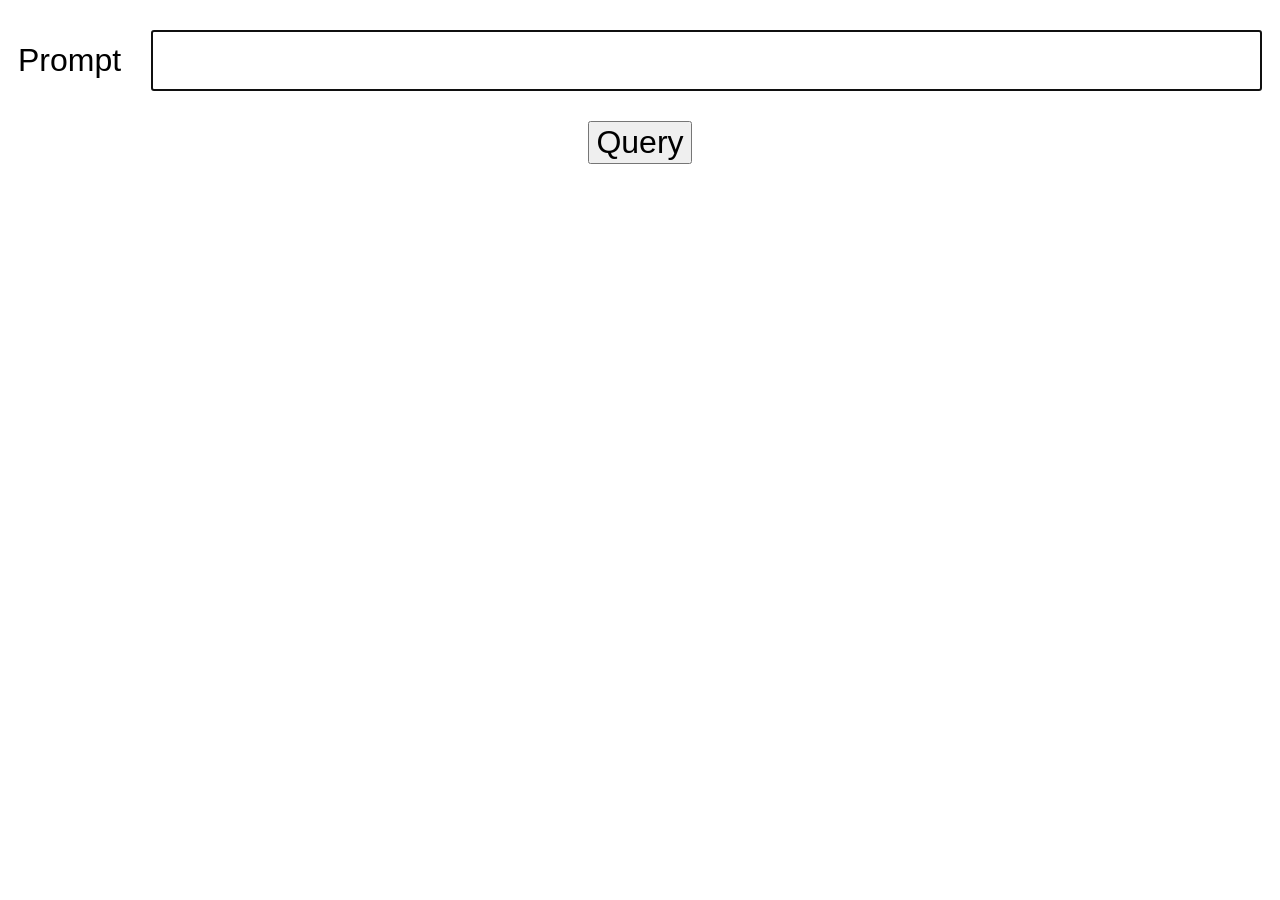
==== rag/frontend/app/static/query.html @ acb0eaf0 "RAG frontend" ====
<!doctype html>
<html>
<head>
  <title>RAG Demo - Query</title>
  <meta charset='utf-8'>
  <meta name="viewport" content="width=device-width, initial-scale=1.0">
  <link rel="stylesheet" href="styles.css" type="text/css" media="all">
  <script src="query.js">
  </script>
</head>
<body>

<div class="grid-columns">
  <div class="label grid-item">Prompt</div>
  <input class="grid-item" id="prompt" type="text" size="50" onkeydown="lookForEnter()"/>
</div>
<button id="query-button" onclick="query()">Query</button>
<div id="llm-response"></div>
<img src="ajax-loader.gif" id="spinner"/>

</body>
</html>
---- rag/frontend/app/static/styles.css ----
body {
    font-family: sans-serif;
}

#ingest-button, #query-button, #delete-button, #refresh-button {
    display: block;
    visibility: visible;
    margin-top: 20px;
    margin-bottom: 20px;
    font-size: 2em;
    margin-left: auto;
    margin-right: auto;
}

#server-output {
    display: block;
    width: 80vw;
    background-color: lightgray;
    margin-top: 10px;
    margin-bottom: 10px;
    margin-left: auto;
    margin-right: auto;
}

.server-output-line {
    font-family: monospace;
    padding: 10px;
}

#spinner {
    display: none;
    margin-top: 10px;
    margin-bottom: 10px;
    margin-left: auto;
    margin-right: auto;
}

.grid-columns {
    display: grid;
    grid-gap: 10px;
    grid-template-columns: fit-content(30vw) auto;
    margin-top: 20px;
}

.grid-item {
    display: flex;
    align-items: center;
    margin: 10px;
}

.label {
    font-family: sans-serif;
    font-size: 2em;
}

#prompt {
    font-size: 2em;
    padding: 10px;
}

#llm-response {
    display: none;
    width: 80vw;
    background-color: lightgray;
    margin-top: 10px;
    margin-bottom: 10px;
    margin-left: auto;
    margin-right: auto;
    padding: 10px;
    font-family: sans-serif;
    font-size: 1.5em;
    line-height: 1.5;
    word-wrap: break-word;
}
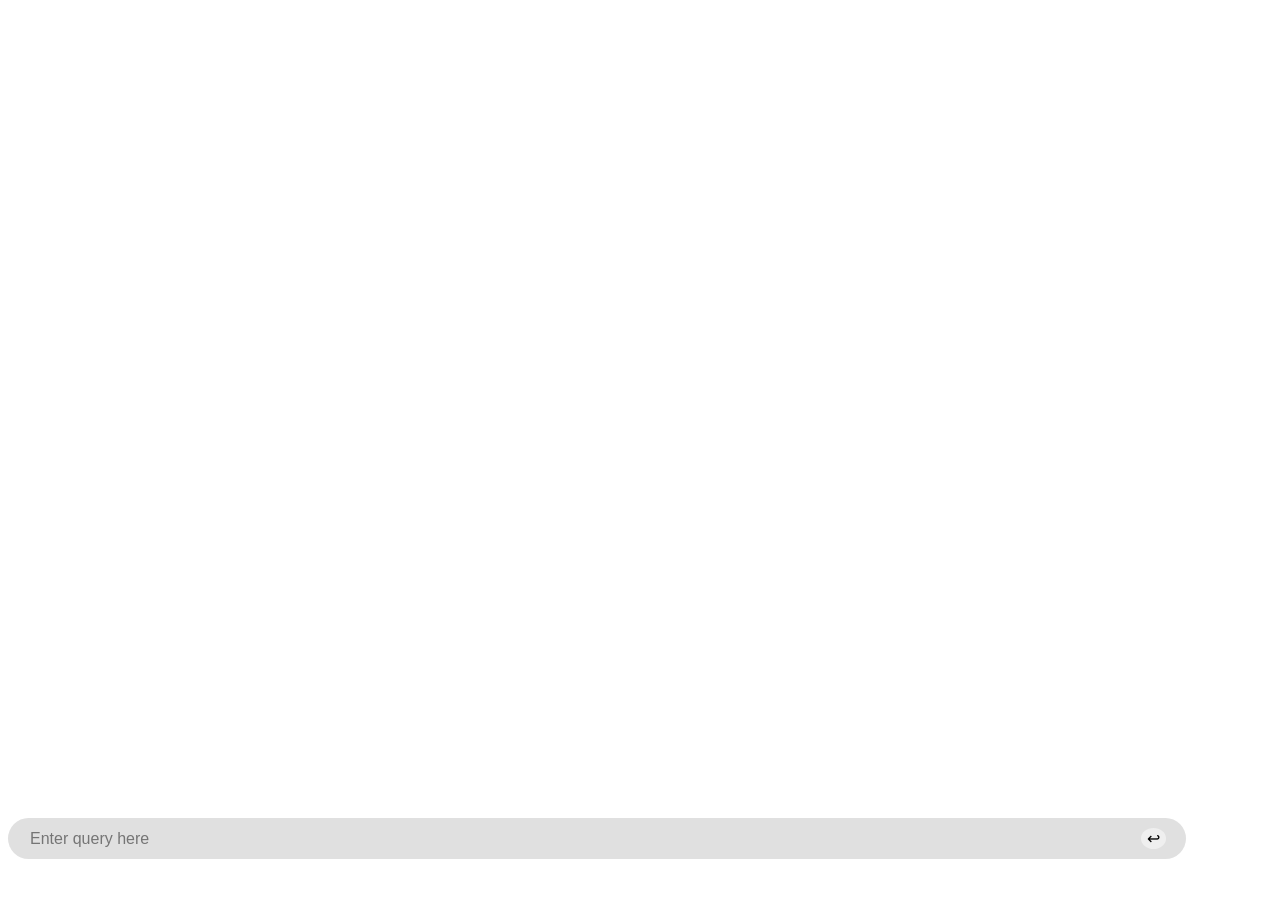
==== commit 0fbf877c: "Improved UI" ====
--- a/rag/frontend/app/static/query.html
+++ b/rag/frontend/app/static/query.html
@@ -10,13 +10,20 @@
 </head>
 <body>
 
-<div class="grid-columns">
-  <div class="label grid-item">Prompt</div>
-  <input class="grid-item" id="prompt" type="text" size="50" onkeydown="lookForEnter()"/>
+<!-- https://stackoverflow.com/a/8825714 -->
+<div class="container">
+  <div class="responses">
+    <div id="llm-response"></div>
+    <div id="sources"></div>
+    <img src="ajax-loader.gif" id="spinner"/>
+  </div>
+  <div class="footer">
+      <div class="rounded">
+        <input id="prompt" type="text" size="50" placeholder="Enter query here" onkeydown="lookForEnter()"/>
+        <button id="query-button" onclick="query()">↩︎</button>
+      </div>
+  </div>
 </div>
-<button id="query-button" onclick="query()">Query</button>
-<div id="llm-response"></div>
-<img src="ajax-loader.gif" id="spinner"/>
 
 </body>
 </html>
--- a/rag/frontend/app/static/styles.css
+++ b/rag/frontend/app/static/styles.css
@@ -1,8 +1,69 @@
+html {
+    height: 100%
+}
+
 body {
     font-family: sans-serif;
+    height: 100%
 }
 
-#ingest-button, #query-button, #delete-button, #refresh-button {
+.container {
+    min-height: 100%;
+    position: relative;
+}
+
+.responses {
+    padding-bottom: 100px;
+}
+
+.footer {
+    height: 100px;
+    width: 100%;
+    position: absolute;
+    left: 0;
+    bottom: 0;
+    display: flex;
+    flex-direction: column;
+}
+
+.rounded {
+    position: absolute;
+    top: 10px;
+    width: 90%;
+    background-color: #e0e0e0;
+    border-radius: 50px;
+    padding-top: 10px;
+    padding-bottom: 10px;
+    padding-left: 20px;
+    padding-right: 20px;
+    display: flex;
+    flex-direction: row;
+}
+
+#llm-response {
+    display: none;
+    width: 80vw;
+    background-color: lightgray;
+    margin-top: 10px;
+    margin-bottom: 10px;
+    margin-left: auto;
+    margin-right: auto;
+    padding: 10px;
+    font-family: sans-serif;
+    font-size: 1em;
+    line-height: 1.5;
+    word-wrap: break-word;
+    border-radius: 20px;
+}
+
+#query-button {
+    border: none;
+    display: inline-block;
+    font-size: 1em;
+    border-radius: 50%;
+}
+
+#ingest-button, #delete-button, #refresh-button {
     display: block;
     visibility: visible;
     margin-top: 20px;
@@ -35,40 +96,59 @@
     margin-right: auto;
 }
 
-.grid-columns {
-    display: grid;
-    grid-gap: 10px;
-    grid-template-columns: fit-content(30vw) auto;
-    margin-top: 20px;
-}
-
-.grid-item {
-    display: flex;
-    align-items: center;
-    margin: 10px;
-}
-
 .label {
     font-family: sans-serif;
     font-size: 2em;
 }
 
 #prompt {
-    font-size: 2em;
-    padding: 10px;
+    font-size: 1em;
+    background: transparent;
+    border: none;
+    outline: none;
+    width: 100%;
+    /* padding: 10px; */
 }
 
-#llm-response {
-    display: none;
+.error {
     width: 80vw;
-    background-color: lightgray;
-    margin-top: 10px;
-    margin-bottom: 10px;
+    margin-top: 20px;
+    margin-bottom: 20px;
     margin-left: auto;
     margin-right: auto;
     padding: 10px;
     font-family: sans-serif;
-    font-size: 1.5em;
+    font-size: 1em;
+    color: red;
     line-height: 1.5;
     word-wrap: break-word;
+    border-style: solid;
+}
+
+.source {
+    width: 80vw;
+    margin-top: 20px;
+    margin-bottom: 20px;
+    margin-left: auto;
+    margin-right: auto;
+    padding: 10px;
+    font-family: sans-serif;
+    word-wrap: break-word;
+    border-style: solid;
+    border-radius: 20px;
+}
+
+.path {
+    font-family: sans-serif;
+    font-weight: bold;
+    font-size: 1.5em;
+    background-color: lightgray;
+    margin-bottom: 10px;
+    padding: 10px;
+    border-radius: 10px;
+}
+
+.contents {
+    font-family: sans-serif;
+    font-size: 1em;
 }
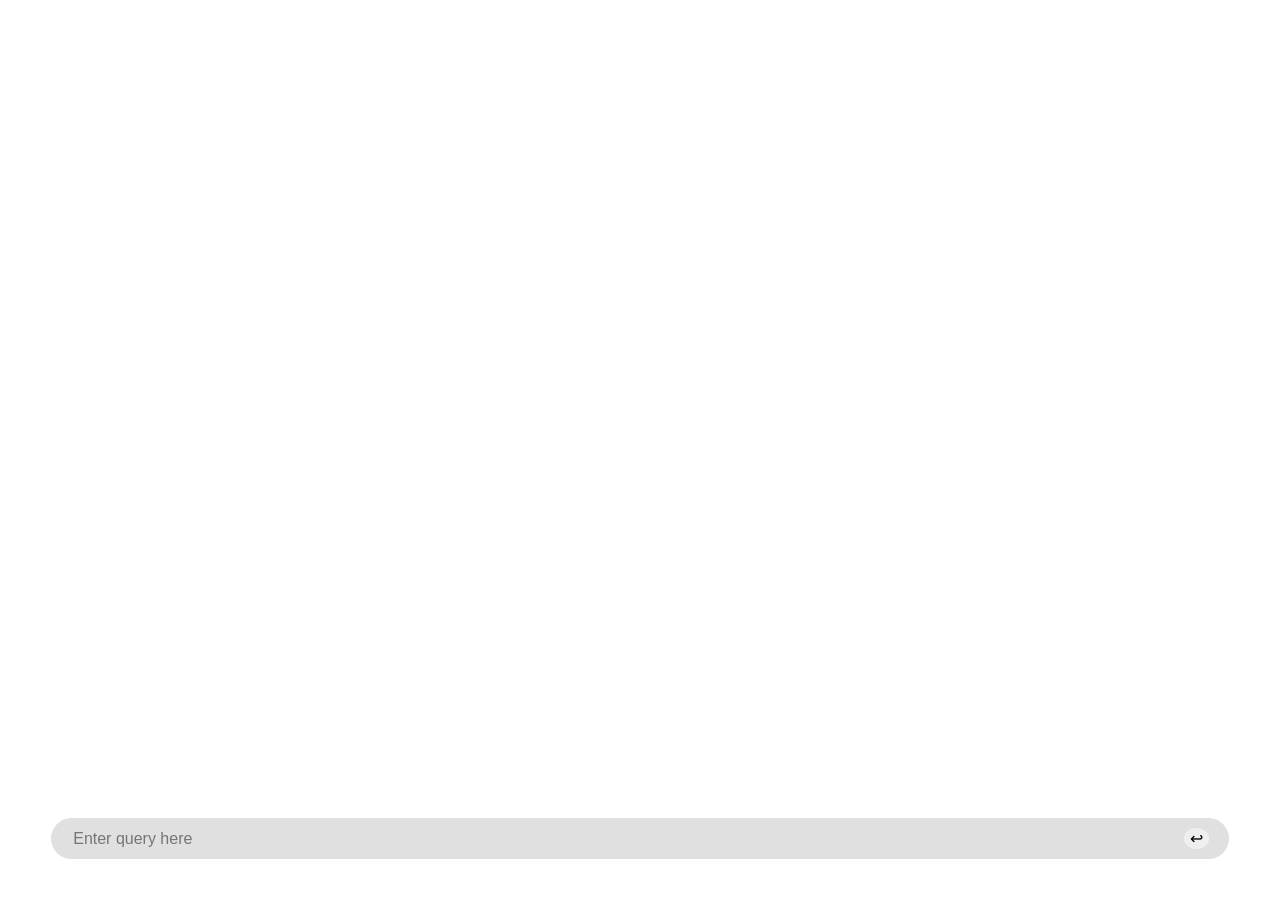
==== commit 3ef7ba8d: "Improved cursor handling" ====
--- a/rag/frontend/app/static/query.html
+++ b/rag/frontend/app/static/query.html
@@ -13,15 +13,17 @@
 <!-- https://stackoverflow.com/a/8825714 -->
 <div class="container">
   <div class="responses">
-    <div id="llm-response"></div>
+    <div id="llm-response-container"><span id="llm-response"></span><span id="cursor">&nbsp; &nbsp;</span></div>
     <div id="sources"></div>
     <img src="ajax-loader.gif" id="spinner"/>
   </div>
   <div class="footer">
+    <div class="rounded-container">
       <div class="rounded">
         <input id="prompt" type="text" size="50" placeholder="Enter query here" onkeydown="lookForEnter()"/>
         <button id="query-button" onclick="query()">↩︎</button>
       </div>
+    </div>
   </div>
 </div>
 
--- a/rag/frontend/app/static/styles.css
+++ b/rag/frontend/app/static/styles.css
@@ -26,10 +26,18 @@
     flex-direction: column;
 }
 
-.rounded {
+.rounded-container {
     position: absolute;
     top: 10px;
+    width: 100%;
+}
+
+.rounded {
+    /*position: absolute;
+    top: 10px;*/
     width: 90%;
+    margin-left: auto;
+    margin-right: auto;
     background-color: #e0e0e0;
     border-radius: 50px;
     padding-top: 10px;
@@ -40,7 +48,7 @@
     flex-direction: row;
 }
 
-#llm-response {
+#llm-response-container {
     display: none;
     width: 80vw;
     background-color: lightgray;
@@ -54,6 +62,11 @@
     line-height: 1.5;
     word-wrap: break-word;
     border-radius: 20px;
+}
+
+#cursor {
+    background-color: black;
+    margin-left: 5px;
 }
 
 #query-button {
